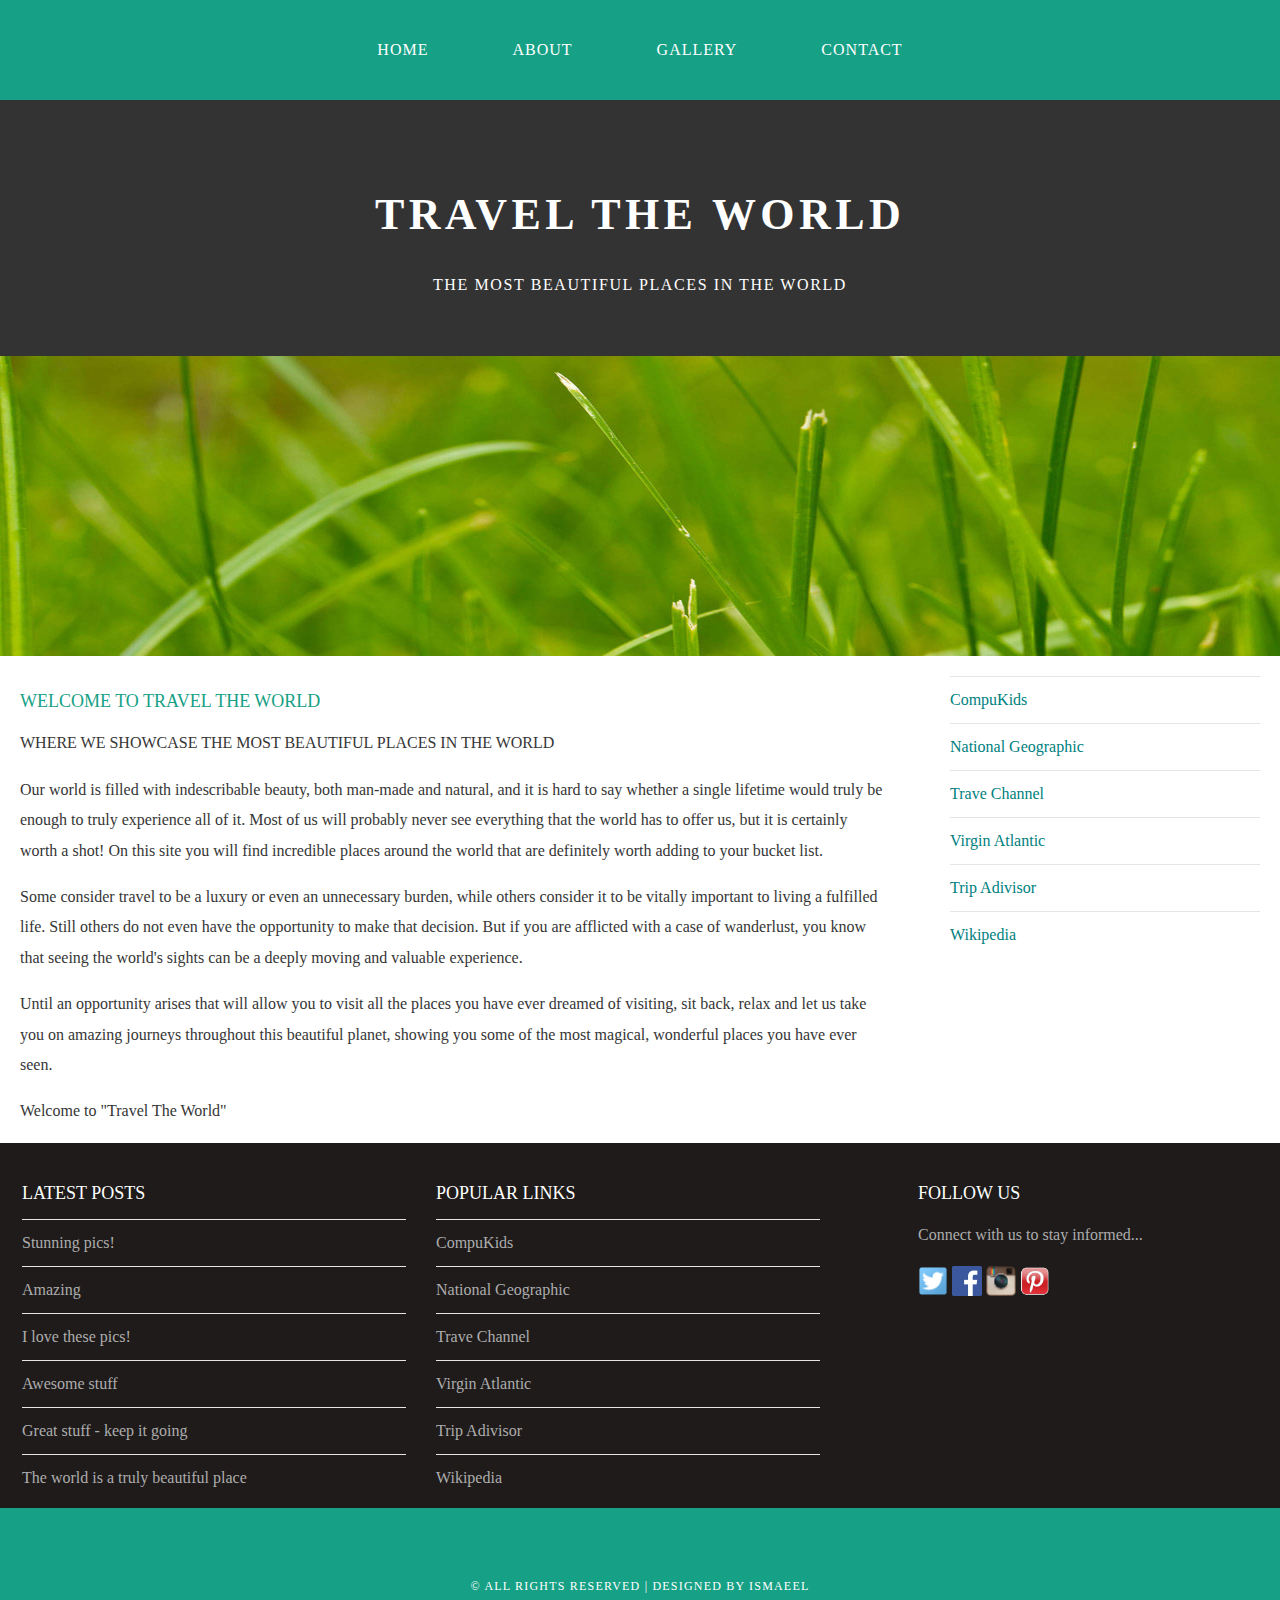
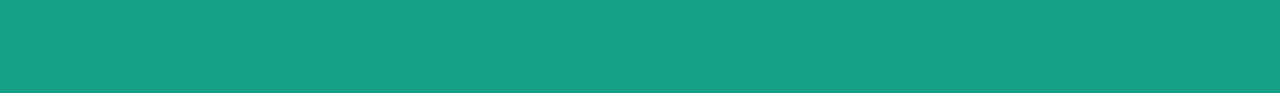
==== index.html @ dd1e5230 "Add files via upload" ====
<!DOCTYPE html>
<html>
<head>
	<title>Travel The World</title>
	<link rel="stylesheet" href="style.css">
</head>
<body>

<div id="menu">
	<ul>
		<li><a href="#">Home</a></li>
		<li><a href="about.html">About</a></li>
		<li><a href="gallery.html">Gallery</a></li>
		<li><a href="contact.html">Contact</a></li>
	</ul>
</div>

<div id=header>
	<h1>TRAVEL THE WORLD</h1>
	<p>THE MOST BEAUTIFUL PLACES IN THE WORLD</p>
</div>

<div id="banner">
	<img src="images/pic01.jpg"/>
</div>

<div id="page">
	<div id="content">
		<h2>Welcome to Travel The World</h2>
		<p>WHERE WE SHOWCASE THE MOST BEAUTIFUL PLACES IN THE WORLD</p>
		<p>Our world is filled with indescribable beauty, both man-made and natural, and it is hard to say whether a single lifetime would truly be enough to truly experience all of it. Most of us will probably never see everything that the world has to offer us, but it is certainly worth a shot! On this site you will find incredible places around the world that are definitely worth adding to your bucket list.</p>
        <p>Some consider travel to be a luxury or even an unnecessary burden, while others consider it to be vitally important to living a fulfilled life. Still others do not even have the opportunity to make that decision. But if you are afflicted with a case of wanderlust, you know that seeing the world's sights can be a deeply moving and valuable experience.</p>
        <p>Until an opportunity arises that will allow you to visit all the places you have ever dreamed of visiting, sit back, relax and let us take you on amazing journeys throughout this beautiful planet, showing you some of the most magical, wonderful places you have ever seen.</p>
        <p>Welcome to "Travel The World"</p>
	</div>
	
	<div id="sidebar">
		<ul class="styled">
        <li><a href="http://www.compukids.me">CompuKids</a></li>
        <li><a href="http://www.nationalgeographic.com/">National Geographic</a></li>
        <li><a href="http://www.travelchannel.com/">Trave Channel</a></li>
        <li><a href="http://www.virgin-atlantic.com/us/en.html">Virgin Atlantic</a></li>
        <li><a href="http://www.tripadvisor.com">Trip Adivisor</a></li>
        <li><a href="https://en.wikipedia.org/wiki/Main_Page">Wikipedia</a></li>
        </ul>
	</div>
</div>

<div id="footer">
	<div id="box1">
		<h2>Latest Posts</h2>
		<ul class="styled">
        <li><a href="#">Stunning pics!</a></li>
        <li><a href="#">Amazing</a></li>
        <li><a href="#">I love these pics!</a></li>
        <li><a href="#">Awesome stuff</a></li>
        <li><a href="#">Great stuff - keep it going</a></li>
        <li><a href="#">The world is a truly beautiful place</a></li>
        </ul>
	</div>

	<div id="box2">
		<h2>Popular Links</h2>
		<ul class="styled">
        <li><a href="http://www.compukids.me">CompuKids</a></li>
        <li><a href="http://www.nationalgeographic.com/">National Geographic</a></li>
        <li><a href="http://www.travelchannel.com/">Trave Channel</a></li>
        <li><a href="http://www.virgin-atlantic.com/us/en.html">Virgin Atlantic</a></li>
        <li><a href="http://www.tripadvisor.com">Trip Adivisor</a></li>
        <li><a href="https://en.wikipedia.org/wiki/Main_Page">Wikipedia</a></li>
        </ul>
	</div>

	<div id="box3">
		<h2>Follow Us</h2>
        <p>Connect with us to stay informed...</p>
        <a href="#"><img src="images/twitter.png" height="30"/></a>
        <a href="#"><img src="images/facebook.png" height="30"/></a>
        <a href="#"><img src="images/instagram.png" height="30"/></a>
        <a href="#"><img src="images/pinterest.png" height="30"/></a>
	</div>
</div>
<div id="copyright">
	<p>&copy; All Rights Reserved | Designed by Ismaeel</p>
</div>
</body>
</html>
---- style.css ----
/* ************************************************************************************ */
/* Universal styles                                                                     */
/* ************************************************************************************ */
body{
	margin: 0;
	padding: 0;
	background-color: #ffffff;
	font-family: 'Raleway' , snas-serif;
	font-size: 16px;
	font-weight: 400;
	color: #363636;
}

p{
	line-height: 190%;
}

a{
	text-decoration: none;
	color: teal;
}

/* ************************************************************************************ */
/* Menu                                                                                 */
/* ************************************************************************************ */

#menu{
	background-color: #16a085;
	height: 100px;
}

#menu ul{
	margin: 0;
	padding: 0;
	list-style-type: none;
	text-align: center;
}

#menu li{
	display: inline-block;
}

#menu a{
	letter-spacing: 1px;
	text-decoration: none;
	text-align: center;
	text-transform: uppercase;
	font-size: 16px;
	line-height: 100px;
	color: #ffffff;

	padding: 0 40px;
	border: none;
	display: block;
}

#menu a:hover{
	background-color: #1abc9c;
}


/* ************************************************************************************ */
/* Header                                                                               */
/* ************************************************************************************ */

#header{
	padding: 60px 0px 40px 0;
	background-color: #333333;
	text-align: center;
}

#header h1{
	letter-spacing: 0.1em;
	font-size: 44px;
	color: #ffffff;
}

#header p{
	letter-spacing: 0.1em;
	color: #ffffff;
}

/* ************************************************************************************ */
/* Banner                                                                               */
/* ************************************************************************************ */

#banner{
	height: 300px;
}

#banner img{
	width: 100%;
	height: 300px;
}

/* ************************************************************************************ */
/* Page                                                                                 */
/* ************************************************************************************ */

#page{
	min-height: 400px;
	padding: 20px;
}

#page h2{
	margin-bottom: 12px;
	text-transform: uppercase;
	font-weight: 400;
	font-size: 18px;
	color: #16a085;
}

/* CONTENT */

#content{
	float: left;
	width: 70%;
}

/* SIDEBAR */

#sidebar{
	float: right;
	width: 25%;
}

/* Lists */

ul.styled{
	margin: 0;
	padding: 0;
	list-style-type: none;
}

ul.styled li{
	border-top: solid 1px #e5e5e5;
	padding: 14px 0px;
}

/* ************************************************************************************ */
/* Footer                                                                               */
/* ************************************************************************************ */

#footer{
	width: 100%;
	height: 340px;
	background-color: #1e1b1a;
	padding-top: 25px;
	padding-left: 22px;
	clear: both;
}

#footer h2{
	font-size: 18px;
	font-weight: 400;
	text-transform: uppercase;
	color: #ffffff;
}

#footer p{
	color: #adadad;
}

#footer a{
	color: #adadad;
}

#box1{
	float: left;
	width: 30%;
	padding-right: 30px;
}

#box2{
	float: left;
	width: 30%;
	padding-right: 30px;
}

#box3{
	float: right;
	width: 30%;
	padding-left: 30px;
}

/* ************************************************************************************ */
/* Copyright                                                                            */
/* ************************************************************************************ */

#copyright{
	width: 100%;
	height: 130px;
	text-align: center;
	background-color: #16a085;
	padding-top: 55px;
	clear: both;
}

#copyright p{
	font-size: 12px;
	letter-spacing: 0.1em;
	text-transform: uppercase;
	color: #ffffff;
}

/* ************************************************************************************ */
/* Gallery                                                                              */
/* ************************************************************************************ */

#gallery img{
	width:120px;
	margin:12px;
	-moz-transition: -moz-transform 0.5s ease-in;
	-webkit-transition: -webkit-transform 0.5s ease-in;
	-o-transition: -o-transform 0.5s ease-in;
}

#gallery img:hover{
	-moz-transform: scale(3);
	-webkit-transform: scale(3);
	-o-transform: scale(3);
 }
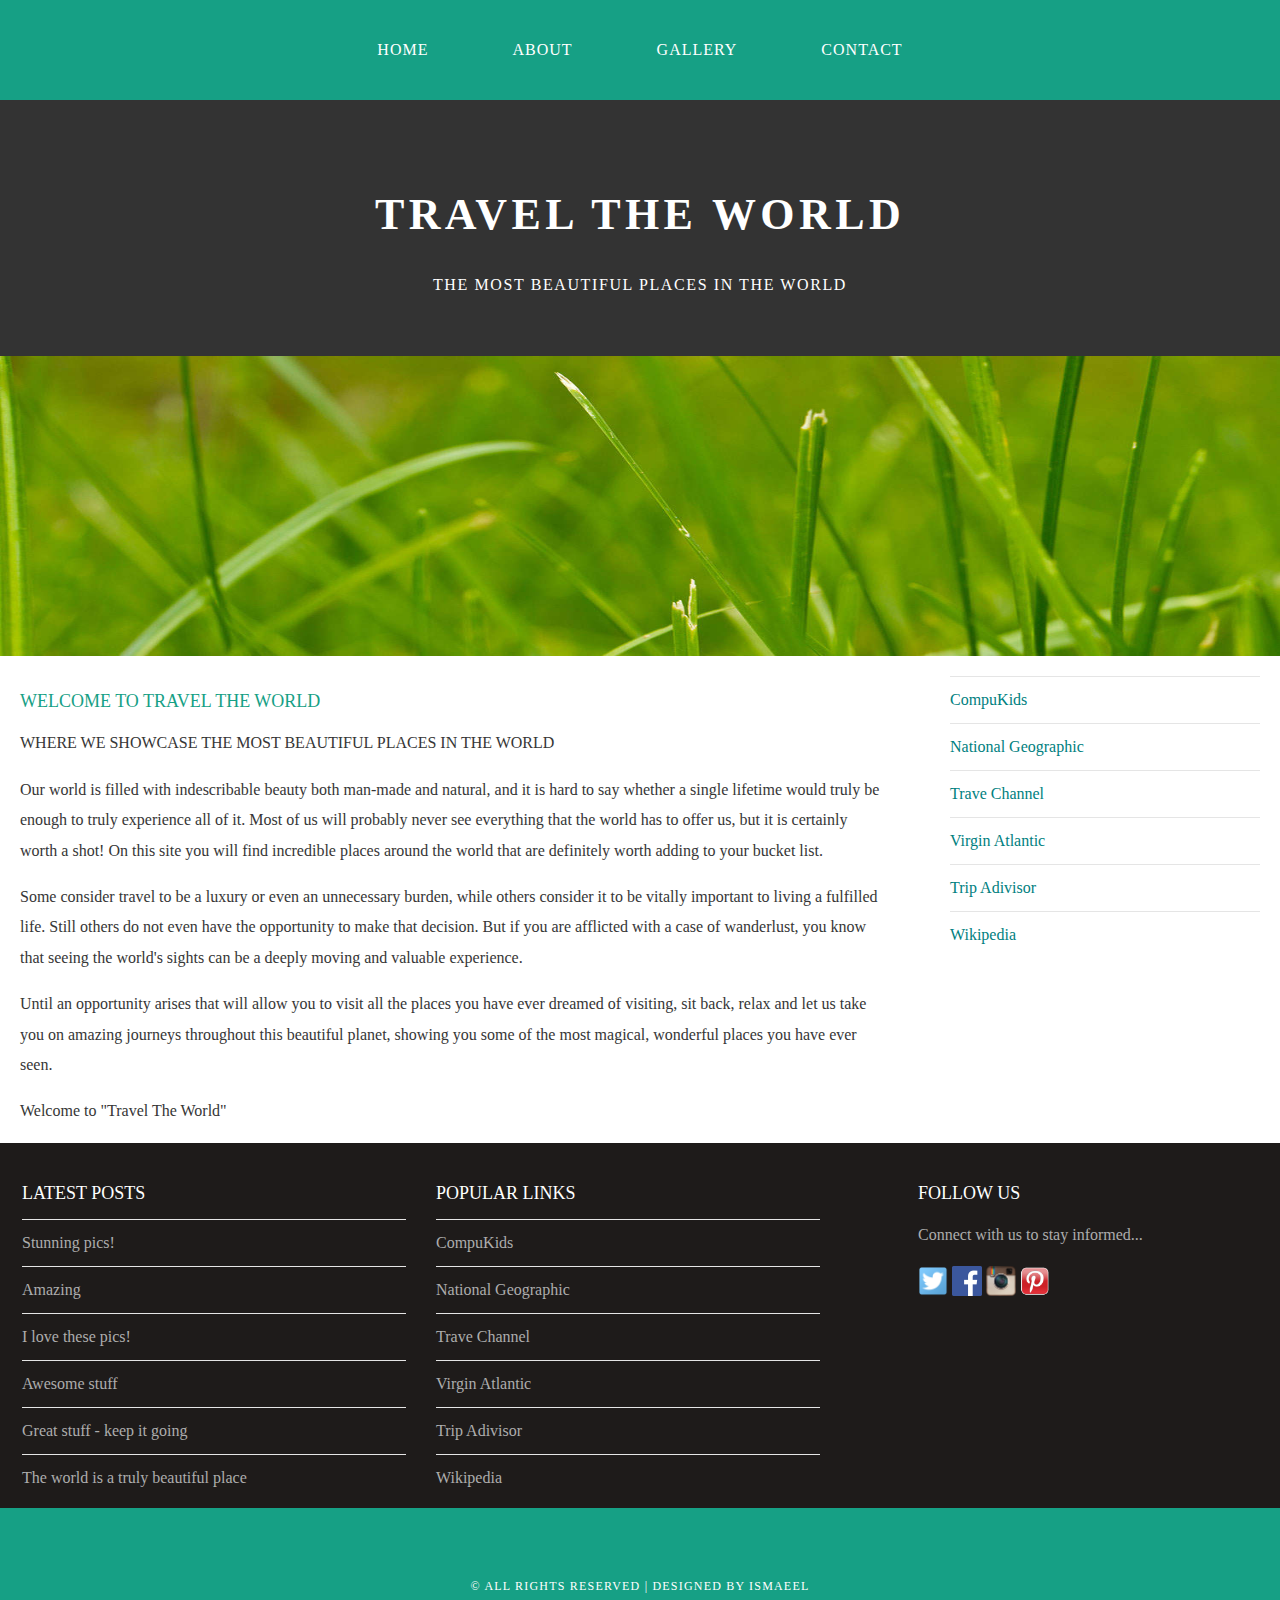
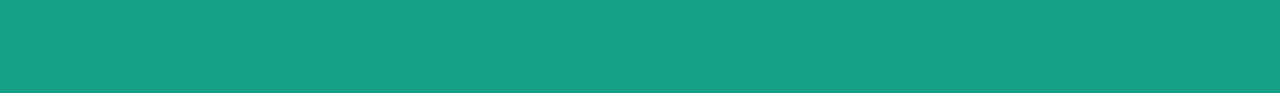
==== commit d8df2006: "Update index.html" ====
--- a/index.html
+++ b/index.html
@@ -28,7 +28,7 @@
 	<div id="content">
 		<h2>Welcome to Travel The World</h2>
 		<p>WHERE WE SHOWCASE THE MOST BEAUTIFUL PLACES IN THE WORLD</p>
-		<p>Our world is filled with indescribable beauty, both man-made and natural, and it is hard to say whether a single lifetime would truly be enough to truly experience all of it. Most of us will probably never see everything that the world has to offer us, but it is certainly worth a shot! On this site you will find incredible places around the world that are definitely worth adding to your bucket list.</p>
+		<p>Our world is filled with indescribable beauty both man-made and natural, and it is hard to say whether a single lifetime would truly be enough to truly experience all of it. Most of us will probably never see everything that the world has to offer us, but it is certainly worth a shot! On this site you will find incredible places around the world that are definitely worth adding to your bucket list.</p>
         <p>Some consider travel to be a luxury or even an unnecessary burden, while others consider it to be vitally important to living a fulfilled life. Still others do not even have the opportunity to make that decision. But if you are afflicted with a case of wanderlust, you know that seeing the world's sights can be a deeply moving and valuable experience.</p>
         <p>Until an opportunity arises that will allow you to visit all the places you have ever dreamed of visiting, sit back, relax and let us take you on amazing journeys throughout this beautiful planet, showing you some of the most magical, wonderful places you have ever seen.</p>
         <p>Welcome to "Travel The World"</p>
@@ -84,4 +84,4 @@
 	<p>&copy; All Rights Reserved | Designed by Ismaeel</p>
 </div>
 </body>
-</html>+</html>
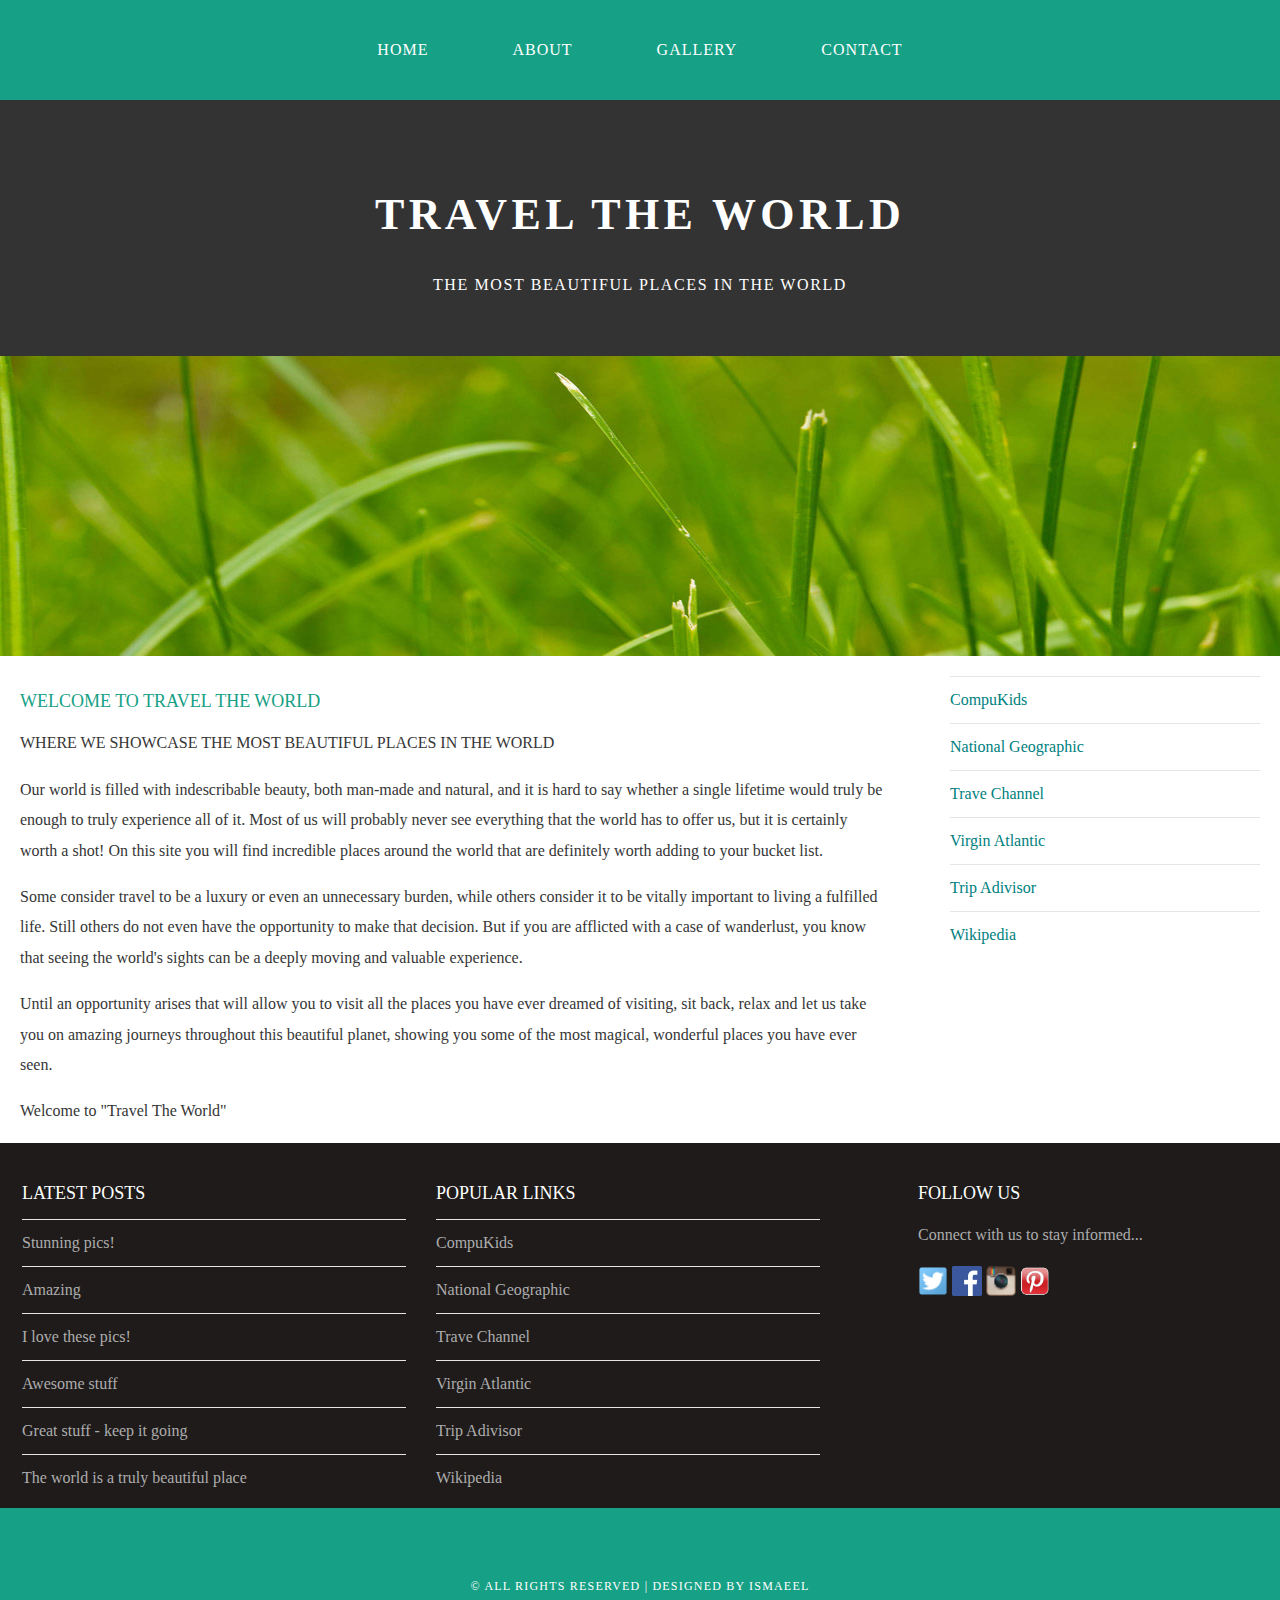
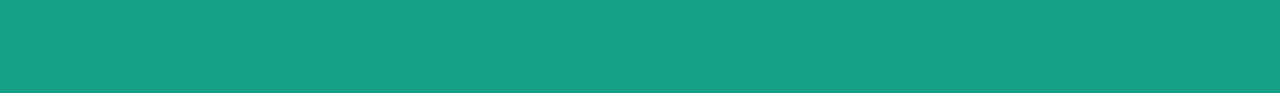
==== commit 1d80ff5e: "Update index.html" ====
--- a/index.html
+++ b/index.html
@@ -28,7 +28,7 @@
 	<div id="content">
 		<h2>Welcome to Travel The World</h2>
 		<p>WHERE WE SHOWCASE THE MOST BEAUTIFUL PLACES IN THE WORLD</p>
-		<p>Our world is filled with indescribable beauty both man-made and natural, and it is hard to say whether a single lifetime would truly be enough to truly experience all of it. Most of us will probably never see everything that the world has to offer us, but it is certainly worth a shot! On this site you will find incredible places around the world that are definitely worth adding to your bucket list.</p>
+		<p>Our world is filled with indescribable beauty, both man-made and natural, and it is hard to say whether a single lifetime would truly be enough to truly experience all of it. Most of us will probably never see everything that the world has to offer us, but it is certainly worth a shot! On this site you will find incredible places around the world that are definitely worth adding to your bucket list.</p>
         <p>Some consider travel to be a luxury or even an unnecessary burden, while others consider it to be vitally important to living a fulfilled life. Still others do not even have the opportunity to make that decision. But if you are afflicted with a case of wanderlust, you know that seeing the world's sights can be a deeply moving and valuable experience.</p>
         <p>Until an opportunity arises that will allow you to visit all the places you have ever dreamed of visiting, sit back, relax and let us take you on amazing journeys throughout this beautiful planet, showing you some of the most magical, wonderful places you have ever seen.</p>
         <p>Welcome to "Travel The World"</p>
